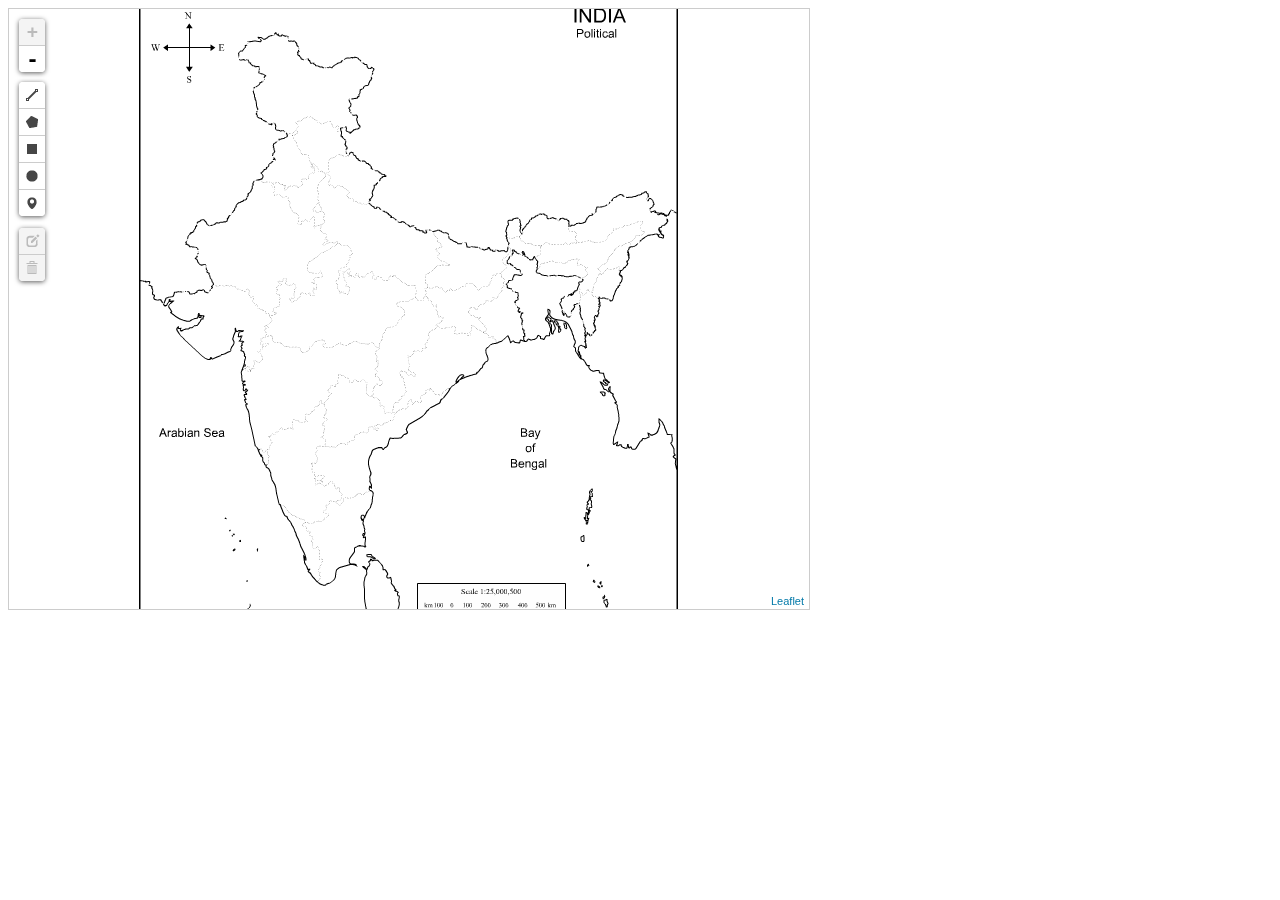
==== examples/full.html @ 4015c292 "initial commit" ====
<!DOCTYPE html>
<html>
<head>
	<title>Leaflet.draw vector editing handlers</title>

	<script src="libs/leaflet-src.js"></script>
	<link rel="stylesheet" href="libs/leaflet.css" />

	<script src="../src/Leaflet.draw.js"></script>
	<link rel="stylesheet" href="../dist/leaflet.draw.css" />

	<script src="../src/Toolbar.js"></script>
	<script src="../src/Tooltip.js"></script>

	<script src="../src/ext/GeometryUtil.js"></script>
	<script src="../src/ext/LatLngUtil.js"></script>
	<script src="../src/ext/LineUtil.Intersect.js"></script>
	<script src="../src/ext/Polygon.Intersect.js"></script>
	<script src="../src/ext/Polyline.Intersect.js"></script>


	<script src="../src/draw/DrawToolbar.js"></script>
	<script src="../src/draw/handler/Draw.Feature.js"></script>
	<script src="../src/draw/handler/Draw.SimpleShape.js"></script>
	<script src="../src/draw/handler/Draw.Polyline.js"></script>
	<script src="../src/draw/handler/Draw.Circle.js"></script>
	<script src="../src/draw/handler/Draw.Marker.js"></script>
	<script src="../src/draw/handler/Draw.Polygon.js"></script>
	<script src="../src/draw/handler/Draw.Rectangle.js"></script>


	<script src="../src/edit/EditToolbar.js"></script>
	<script src="../src/edit/handler/EditToolbar.Edit.js"></script>
	<script src="../src/edit/handler/EditToolbar.Delete.js"></script>

	<script src="../src/Control.Draw.js"></script>

	<script src="../src/edit/handler/Edit.Poly.js"></script>
	<script src="../src/edit/handler/Edit.SimpleShape.js"></script>
	<script src="../src/edit/handler/Edit.Circle.js"></script>
	<script src="../src/edit/handler/Edit.Rectangle.js"></script>
	<script src="../src/edit/handler/Edit.Marker.js"></script>
</head>
<body>
	<div id="map" style="width: 800px; height: 600px; border: 1px solid #ccc"></div>

	<script>
		var osmUrl = 'map/{z}/{x}/{y}.png',
			osmAttrib = '&copy; <a href="http://openstreetmap.org/copyright">OpenStreetMap</a> contributors',
			osm = L.tileLayer(osmUrl, {maxZoom: 2,continuousWorld: false,noWrap: true,crs: L.CRS.Simple});
			map = new L.Map('map', {layers: [osm], center: new L.LatLng(0, 0), zoom: 2}),
			drawnItems = L.featureGroup().addTo(map);

			var drawControl = new L.Control.Draw({
			edit: { featureGroup: drawnItems }
		})


		map.addControl(drawControl);

		map.on('draw:created', function(event) {
			var layer = event.layer;
			console.log(layer)
			console.log(layer._latlngs || layer._latlng);
			drawnItems.addLayer(layer);
		});

		drawControl.setDrawingOptions({
		    rectangle: {
		        shapeOptions: {
		            color: '#0000FF'
		        }
		    }
		});

	</script>
</body>
</html>
---- examples/libs/leaflet.css ----
/* required styles */

.leaflet-map-pane,
.leaflet-tile,
.leaflet-marker-icon,
.leaflet-marker-shadow,
.leaflet-tile-pane,
.leaflet-tile-container,
.leaflet-overlay-pane,
.leaflet-shadow-pane,
.leaflet-marker-pane,
.leaflet-popup-pane,
.leaflet-overlay-pane svg,
.leaflet-zoom-box,
.leaflet-image-layer,
.leaflet-layer {
	position: absolute;
	left: 0;
	top: 0;
	}
.leaflet-container {
	overflow: hidden;
	-ms-touch-action: none;
	}
.leaflet-tile,
.leaflet-marker-icon,
.leaflet-marker-shadow {
	-webkit-user-select: none;
	   -moz-user-select: none;
	        user-select: none;
	-webkit-user-drag: none;
	}
.leaflet-marker-icon,
.leaflet-marker-shadow {
	display: block;
	}
/* map is broken in FF if you have max-width: 100% on tiles */
.leaflet-container img {
	max-width: none !important;
	}
/* stupid Android 2 doesn't understand "max-width: none" properly */
.leaflet-container img.leaflet-image-layer {
	max-width: 15000px !important;
	}
.leaflet-tile {
	filter: inherit;
	visibility: hidden;
	}
.leaflet-tile-loaded {
	visibility: inherit;
	}
.leaflet-zoom-box {
	width: 0;
	height: 0;
	}
/* workaround for https://bugzilla.mozilla.org/show_bug.cgi?id=888319 */
.leaflet-overlay-pane svg {
	-moz-user-select: none;
	}

.leaflet-tile-pane    { z-index: 2; }
.leaflet-objects-pane { z-index: 3; }
.leaflet-overlay-pane { z-index: 4; }
.leaflet-shadow-pane  { z-index: 5; }
.leaflet-marker-pane  { z-index: 6; }
.leaflet-popup-pane   { z-index: 7; }

.leaflet-vml-shape {
	width: 1px;
	height: 1px;
	}
.lvml {
	behavior: url(#default#VML);
	display: inline-block;
	position: absolute;
	}


/* control positioning */

.leaflet-control {
	position: relative;
	z-index: 7;
	pointer-events: auto;
	}
.leaflet-top,
.leaflet-bottom {
	position: absolute;
	z-index: 1000;
	pointer-events: none;
	}
.leaflet-top {
	top: 0;
	}
.leaflet-right {
	right: 0;
	}
.leaflet-bottom {
	bottom: 0;
	}
.leaflet-left {
	left: 0;
	}
.leaflet-control {
	float: left;
	clear: both;
	}
.leaflet-right .leaflet-control {
	float: right;
	}
.leaflet-top .leaflet-control {
	margin-top: 10px;
	}
.leaflet-bottom .leaflet-control {
	margin-bottom: 10px;
	}
.leaflet-left .leaflet-control {
	margin-left: 10px;
	}
.leaflet-right .leaflet-control {
	margin-right: 10px;
	}


/* zoom and fade animations */

.leaflet-fade-anim .leaflet-tile,
.leaflet-fade-anim .leaflet-popup {
	opacity: 0;
	-webkit-transition: opacity 0.2s linear;
	   -moz-transition: opacity 0.2s linear;
	     -o-transition: opacity 0.2s linear;
	        transition: opacity 0.2s linear;
	}
.leaflet-fade-anim .leaflet-tile-loaded,
.leaflet-fade-anim .leaflet-map-pane .leaflet-popup {
	opacity: 1;
	}

.leaflet-zoom-anim .leaflet-zoom-animated {
	-webkit-transition: -webkit-transform 0.25s cubic-bezier(0,0,0.25,1);
	   -moz-transition:    -moz-transform 0.25s cubic-bezier(0,0,0.25,1);
	     -o-transition:      -o-transform 0.25s cubic-bezier(0,0,0.25,1);
	        transition:         transform 0.25s cubic-bezier(0,0,0.25,1);
	}
.leaflet-zoom-anim .leaflet-tile,
.leaflet-pan-anim .leaflet-tile,
.leaflet-touching .leaflet-zoom-animated {
	-webkit-transition: none;
	   -moz-transition: none;
	     -o-transition: none;
	        transition: none;
	}

.leaflet-zoom-anim .leaflet-zoom-hide {
	visibility: hidden;
	}


/* cursors */

.leaflet-clickable {
	cursor: pointer;
	}
.leaflet-container {
	cursor: -webkit-grab;
	cursor:    -moz-grab;
	}
.leaflet-popup-pane,
.leaflet-control {
	cursor: auto;
	}
.leaflet-dragging .leaflet-container,
.leaflet-dragging .leaflet-clickable {
	cursor: move;
	cursor: -webkit-grabbing;
	cursor:    -moz-grabbing;
	}


/* visual tweaks */

.leaflet-container {
	background: #ddd;
	outline: 0;
	}
.leaflet-container a {
	color: #0078A8;
	}
.leaflet-container a.leaflet-active {
	outline: 2px solid orange;
	}
.leaflet-zoom-box {
	border: 2px dotted #38f;
	background: rgba(255,255,255,0.5);
	}


/* general typography */
.leaflet-container {
	font: 12px/1.5 "Helvetica Neue", Arial, Helvetica, sans-serif;
	}


/* general toolbar styles */

.leaflet-bar {
	box-shadow: 0 1px 5px rgba(0,0,0,0.65);
	border-radius: 4px;
	}
.leaflet-bar a,
.leaflet-bar a:hover {
	background-color: #fff;
	border-bottom: 1px solid #ccc;
	width: 26px;
	height: 26px;
	line-height: 26px;
	display: block;
	text-align: center;
	text-decoration: none;
	color: black;
	}
.leaflet-bar a,
.leaflet-control-layers-toggle {
	background-position: 50% 50%;
	background-repeat: no-repeat;
	display: block;
	}
.leaflet-bar a:hover {
	background-color: #f4f4f4;
	}
.leaflet-bar a:first-child {
	border-top-left-radius: 4px;
	border-top-right-radius: 4px;
	}
.leaflet-bar a:last-child {
	border-bottom-left-radius: 4px;
	border-bottom-right-radius: 4px;
	border-bottom: none;
	}
.leaflet-bar a.leaflet-disabled {
	cursor: default;
	background-color: #f4f4f4;
	color: #bbb;
	}

.leaflet-touch .leaflet-bar a {
	width: 30px;
	height: 30px;
	line-height: 30px;
	}


/* zoom control */

.leaflet-control-zoom-in,
.leaflet-control-zoom-out {
	font: bold 18px 'Lucida Console', Monaco, monospace;
	text-indent: 1px;
	}
.leaflet-control-zoom-out {
	font-size: 20px;
	}

.leaflet-touch .leaflet-control-zoom-in {
	font-size: 22px;
	}
.leaflet-touch .leaflet-control-zoom-out {
	font-size: 24px;
	}


/* layers control */

.leaflet-control-layers {
	box-shadow: 0 1px 5px rgba(0,0,0,0.4);
	background: #fff;
	border-radius: 5px;
	}
.leaflet-control-layers-toggle {
	background-image: url(images/layers.png);
	width: 36px;
	height: 36px;
	}
.leaflet-retina .leaflet-control-layers-toggle {
	background-image: url(images/layers-2x.png);
	background-size: 26px 26px;
	}
.leaflet-touch .leaflet-control-layers-toggle {
	width: 44px;
	height: 44px;
	}
.leaflet-control-layers .leaflet-control-layers-list,
.leaflet-control-layers-expanded .leaflet-control-layers-toggle {
	display: none;
	}
.leaflet-control-layers-expanded .leaflet-control-layers-list {
	display: block;
	position: relative;
	}
.leaflet-control-layers-expanded {
	padding: 6px 10px 6px 6px;
	color: #333;
	background: #fff;
	}
.leaflet-control-layers-selector {
	margin-top: 2px;
	position: relative;
	top: 1px;
	}
.leaflet-control-layers label {
	display: block;
	}
.leaflet-control-layers-separator {
	height: 0;
	border-top: 1px solid #ddd;
	margin: 5px -10px 5px -6px;
	}


/* attribution and scale controls */

.leaflet-container .leaflet-control-attribution {
	background: #fff;
	background: rgba(255, 255, 255, 0.7);
	margin: 0;
	}
.leaflet-control-attribution,
.leaflet-control-scale-line {
	padding: 0 5px;
	color: #333;
	}
.leaflet-control-attribution a {
	text-decoration: none;
	}
.leaflet-control-attribution a:hover {
	text-decoration: underline;
	}
.leaflet-container .leaflet-control-attribution,
.leaflet-container .leaflet-control-scale {
	font-size: 11px;
	}
.leaflet-left .leaflet-control-scale {
	margin-left: 5px;
	}
.leaflet-bottom .leaflet-control-scale {
	margin-bottom: 5px;
	}
.leaflet-control-scale-line {
	border: 2px solid #777;
	border-top: none;
	line-height: 1.1;
	padding: 2px 5px 1px;
	font-size: 11px;
	white-space: nowrap;
	overflow: hidden;
	-moz-box-sizing: content-box;
	     box-sizing: content-box;

	background: #fff;
	background: rgba(255, 255, 255, 0.5);
	}
.leaflet-control-scale-line:not(:first-child) {
	border-top: 2px solid #777;
	border-bottom: none;
	margin-top: -2px;
	}
.leaflet-control-scale-line:not(:first-child):not(:last-child) {
	border-bottom: 2px solid #777;
	}

.leaflet-touch .leaflet-control-attribution,
.leaflet-touch .leaflet-control-layers,
.leaflet-touch .leaflet-bar {
	box-shadow: none;
	}
.leaflet-touch .leaflet-control-layers,
.leaflet-touch .leaflet-bar {
	border: 2px solid rgba(0,0,0,0.2);
	background-clip: padding-box;
	}


/* popup */

.leaflet-popup {
	position: absolute;
	text-align: center;
	}
.leaflet-popup-content-wrapper {
	padding: 1px;
	text-align: left;
	border-radius: 12px;
	}
.leaflet-popup-content {
	margin: 13px 19px;
	line-height: 1.4;
	}
.leaflet-popup-content p {
	margin: 18px 0;
	}
.leaflet-popup-tip-container {
	margin: 0 auto;
	width: 40px;
	height: 20px;
	position: relative;
	overflow: hidden;
	}
.leaflet-popup-tip {
	width: 17px;
	height: 17px;
	padding: 1px;

	margin: -10px auto 0;

	-webkit-transform: rotate(45deg);
	   -moz-transform: rotate(45deg);
	    -ms-transform: rotate(45deg);
	     -o-transform: rotate(45deg);
	        transform: rotate(45deg);
	}
.leaflet-popup-content-wrapper,
.leaflet-popup-tip {
	background: white;

	box-shadow: 0 3px 14px rgba(0,0,0,0.4);
	}
.leaflet-container a.leaflet-popup-close-button {
	position: absolute;
	top: 0;
	right: 0;
	padding: 4px 4px 0 0;
	text-align: center;
	width: 18px;
	height: 14px;
	font: 16px/14px Tahoma, Verdana, sans-serif;
	color: #c3c3c3;
	text-decoration: none;
	font-weight: bold;
	background: transparent;
	}
.leaflet-container a.leaflet-popup-close-button:hover {
	color: #999;
	}
.leaflet-popup-scrolled {
	overflow: auto;
	border-bottom: 1px solid #ddd;
	border-top: 1px solid #ddd;
	}

.leaflet-oldie .leaflet-popup-content-wrapper {
	zoom: 1;
	}
.leaflet-oldie .leaflet-popup-tip {
	width: 24px;
	margin: 0 auto;

	-ms-filter: "progid:DXImageTransform.Microsoft.Matrix(M11=0.70710678, M12=0.70710678, M21=-0.70710678, M22=0.70710678)";
	filter: progid:DXImageTransform.Microsoft.Matrix(M11=0.70710678, M12=0.70710678, M21=-0.70710678, M22=0.70710678);
	}
.leaflet-oldie .leaflet-popup-tip-container {
	margin-top: -1px;
	}

.leaflet-oldie .leaflet-control-zoom,
.leaflet-oldie .leaflet-control-layers,
.leaflet-oldie .leaflet-popup-content-wrapper,
.leaflet-oldie .leaflet-popup-tip {
	border: 1px solid #999;
	}


/* div icon */

.leaflet-div-icon {
	background: #fff;
	border: 1px solid #666;
	}
---- dist/leaflet.draw.css ----
/* ================================================================== */
/* Toolbars
/* ================================================================== */

.leaflet-draw-section {
	position: relative;
}

.leaflet-draw-toolbar {
	margin-top: 12px;
}

.leaflet-draw-toolbar-top {
	margin-top: 0;
}

.leaflet-draw-toolbar-notop a:first-child {
	border-top-right-radius: 0;
}

.leaflet-draw-toolbar-nobottom a:last-child {
	border-bottom-right-radius: 0;
}

.leaflet-draw-toolbar a {
	background-image: url('images/spritesheet.png');
	background-repeat: no-repeat;
}

.leaflet-retina .leaflet-draw-toolbar a {
	background-image: url('images/spritesheet-2x.png');
	background-size: 270px 30px;
}

.leaflet-draw a {
	display: block;
	text-align: center;
	text-decoration: none;
}

/* ================================================================== */
/* Toolbar actions menu
/* ================================================================== */

.leaflet-draw-actions {
	display: none;
	list-style: none;
	margin: 0;
	padding: 0;
	position: absolute;
	left: 26px; /* leaflet-draw-toolbar.left + leaflet-draw-toolbar.width */
	top: 0;
	white-space: nowrap;
}

.leaflet-touch .leaflet-draw-actions {
	left: 32px;
}

.leaflet-right .leaflet-draw-actions {
	right:26px;
	left:auto;
}

.leaflet-touch .leaflet-right .leaflet-draw-actions {
	right:32px;
	left:auto;
}

.leaflet-draw-actions li {
	display: inline-block;
}

.leaflet-draw-actions li:first-child a {
	border-left: none;
}

.leaflet-draw-actions li:last-child a {
	-webkit-border-radius: 0 4px 4px 0;
	        border-radius: 0 4px 4px 0;
}

.leaflet-right .leaflet-draw-actions li:last-child a {
	-webkit-border-radius: 0;
	        border-radius: 0;
}

.leaflet-right .leaflet-draw-actions li:first-child a {
	-webkit-border-radius: 4px 0 0 4px;
	        border-radius: 4px 0 0 4px;
}

.leaflet-draw-actions a {
	background-color: #919187;
	border-left: 1px solid #AAA;
	color: #FFF;
	font: 11px/19px "Helvetica Neue", Arial, Helvetica, sans-serif;
	line-height: 28px;
	text-decoration: none;
	padding-left: 10px;
	padding-right: 10px;
	height: 28px;
}

.leaflet-touch .leaflet-draw-actions a {
	font-size: 12px;
	line-height: 30px;
	height: 30px;
}

.leaflet-draw-actions-bottom {
	margin-top: 0;
}

.leaflet-draw-actions-top {
	margin-top: 1px;
}

.leaflet-draw-actions-top a,
.leaflet-draw-actions-bottom a {
	height: 27px;
	line-height: 27px;
}

.leaflet-draw-actions a:hover {
	background-color: #A0A098;
}

.leaflet-draw-actions-top.leaflet-draw-actions-bottom a {
	height: 26px;
	line-height: 26px;
}

/* ================================================================== */
/* Draw toolbar
/* ================================================================== */

.leaflet-draw-toolbar .leaflet-draw-draw-polyline {
	background-position: -2px -2px;
}

.leaflet-touch .leaflet-draw-toolbar .leaflet-draw-draw-polyline {
	background-position: 0 -1px;
}

.leaflet-draw-toolbar .leaflet-draw-draw-polygon {
	background-position: -31px -2px;
}

.leaflet-touch .leaflet-draw-toolbar .leaflet-draw-draw-polygon {
	background-position: -29px -1px;
}

.leaflet-draw-toolbar .leaflet-draw-draw-rectangle {
	background-position: -62px -2px;
}

.leaflet-touch .leaflet-draw-toolbar .leaflet-draw-draw-rectangle {
	background-position: -60px -1px;
}

.leaflet-draw-toolbar .leaflet-draw-draw-circle {
	background-position: -92px -2px;
}

.leaflet-touch .leaflet-draw-toolbar .leaflet-draw-draw-circle {
	background-position: -90px -1px;
}

.leaflet-draw-toolbar .leaflet-draw-draw-marker {
	background-position: -122px -2px;
}

.leaflet-touch .leaflet-draw-toolbar .leaflet-draw-draw-marker {
	background-position: -120px -1px;
}

/* ================================================================== */
/* Edit toolbar
/* ================================================================== */

.leaflet-draw-toolbar .leaflet-draw-edit-edit {
	background-position: -152px -2px;
}

.leaflet-touch .leaflet-draw-toolbar .leaflet-draw-edit-edit {
	background-position: -150px -1px;
}

.leaflet-draw-toolbar .leaflet-draw-edit-remove {
	background-position: -182px -2px;
}

.leaflet-touch .leaflet-draw-toolbar .leaflet-draw-edit-remove {
	background-position: -180px -1px;
}

.leaflet-draw-toolbar .leaflet-draw-edit-edit.leaflet-disabled {
	background-position: -212px -2px;
}

.leaflet-touch .leaflet-draw-toolbar .leaflet-draw-edit-edit.leaflet-disabled {
	background-position: -210px -1px;
}

.leaflet-draw-toolbar .leaflet-draw-edit-remove.leaflet-disabled {
	background-position: -242px -2px;
}

.leaflet-touch .leaflet-draw-toolbar .leaflet-draw-edit-remove.leaflet-disabled {
	background-position: -240px -2px;
}

/* ================================================================== */
/* Drawing styles
/* ================================================================== */

.leaflet-mouse-marker {
	background-color: #fff;
	cursor: crosshair;
}

.leaflet-draw-tooltip {
	background: rgb(54, 54, 54);
	background: rgba(0, 0, 0, 0.5);
	border: 1px solid transparent;
	-webkit-border-radius: 4px;
	        border-radius: 4px;
	color: #fff;
	font: 12px/18px "Helvetica Neue", Arial, Helvetica, sans-serif;
	margin-left: 20px;
	margin-top: -21px;
	padding: 4px 8px;
	position: absolute;
	visibility: hidden;
	white-space: nowrap;
	z-index: 6;
}

.leaflet-draw-tooltip:before {
	border-right: 6px solid black;
	border-right-color: rgba(0, 0, 0, 0.5);
	border-top: 6px solid transparent;
	border-bottom: 6px solid transparent;
	content: "";
	position: absolute;
	top: 7px;
	left: -7px;
}

.leaflet-error-draw-tooltip {
	background-color: #F2DEDE;
	border: 1px solid #E6B6BD;
	color: #B94A48;
}

.leaflet-error-draw-tooltip:before {
	border-right-color: #E6B6BD;
}

.leaflet-draw-tooltip-single {
	margin-top: -12px
}

.leaflet-draw-tooltip-subtext {
	color: #f8d5e4;
}

.leaflet-draw-guide-dash {
	font-size: 1%;
	opacity: 0.6;
	position: absolute;
	width: 5px;
	height: 5px;
}

/* ================================================================== */
/* Edit styles
/* ================================================================== */

.leaflet-edit-marker-selected {
	background: rgba(254, 87, 161, 0.1);
	border: 4px dashed rgba(254, 87, 161, 0.6);
	-webkit-border-radius: 4px;
	        border-radius: 4px;
	box-sizing: content-box;
}

.leaflet-edit-move {
	cursor: move;
}

.leaflet-edit-resize {
	cursor: pointer;
}

/* ================================================================== */
/* Old IE styles
/* ================================================================== */

.leaflet-oldie .leaflet-draw-toolbar {
	border: 1px solid #999;
}
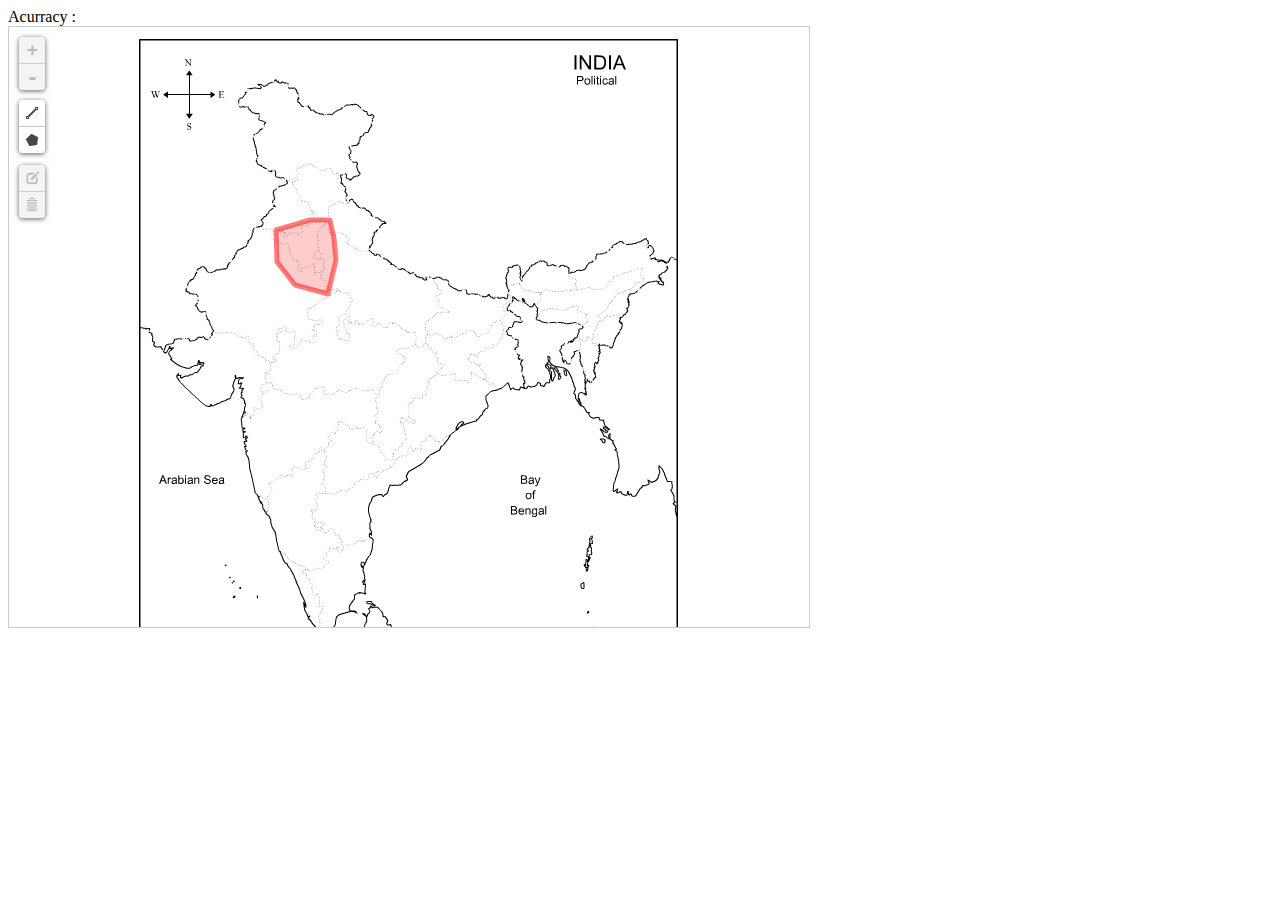
==== commit 02bfe741: "updated the maps" ====
--- a/examples/full.html
+++ b/examples/full.html
@@ -1,7 +1,7 @@
 <!DOCTYPE html>
 <html>
 <head>
-	<title>Leaflet.draw vector editing handlers</title>
+	<title>Map Plotter Tool</title>
 
 	<script src="libs/leaflet-src.js"></script>
 	<link rel="stylesheet" href="libs/leaflet.css" />
@@ -40,38 +40,109 @@
 	<script src="../src/edit/handler/Edit.Circle.js"></script>
 	<script src="../src/edit/handler/Edit.Rectangle.js"></script>
 	<script src="../src/edit/handler/Edit.Marker.js"></script>
+	<style type="text/css">
+		.leaflet-control-attribution{
+			display: none
+		}	
+	</style>
 </head>
 <body>
+	<div id="result">Acurracy : </div>
 	<div id="map" style="width: 800px; height: 600px; border: 1px solid #ccc"></div>
 
 	<script>
 		var osmUrl = 'map/{z}/{x}/{y}.png',
-			osmAttrib = '&copy; <a href="http://openstreetmap.org/copyright">OpenStreetMap</a> contributors',
-			osm = L.tileLayer(osmUrl, {maxZoom: 2,continuousWorld: false,noWrap: true,crs: L.CRS.Simple});
-			map = new L.Map('map', {layers: [osm], center: new L.LatLng(0, 0), zoom: 2}),
+			osm = L.tileLayer(osmUrl, {maxZoom: 2,minZoom: 2,continuousWorld: false,noWrap: true,crs: L.CRS.Simple});
+			map = new L.Map('map', {layers: [osm], center: new L.LatLng(10, 0), zoom: 2}),
 			drawnItems = L.featureGroup().addTo(map);
 
 			var drawControl = new L.Control.Draw({
-			edit: { featureGroup: drawnItems }
-		})
+				position: 'topleft',
+				edit: { featureGroup: drawnItems },
+				draw: {
+                    polyline: {
+                        shapeOptions: {
+                            color: '#f357a1',
+                            weight: 4
+                        }
+                    },
+                    polygon: {
+                        allowIntersection: false, // Restricts shapes to simple polygons
+                        drawError: {
+                            color: '#e1e100', // Color the shape will turn when intersects
+                            message: '<strong>Oh snap!<strong> you can\'t draw that!' // Message that will show when intersect
+                        },
+                        shapeOptions: {
+                            color: '#000'
+                        }
+                    },
+                    circle: false, // Turns off this drawing tool
+                    rectangle: false,
+                    marker: false
+                }
+
+			})
+
+			map.dragging.disable();
+			map.touchZoom.disable();
+			map.doubleClickZoom.disable();
+			map.scrollWheelZoom.disable();
+			map.keyboard.disable();
+
+            var latlongs1 = [ L.latLng(40.44694705960048, -46.7578125),
+            				  L.latLng(43.068887774169625,-34.80468749999999),
+            				  L.latLng(43.068887774169625,-27.773437499999996),
+            				  L.latLng(38.272688535980976,-26.3671875),
+            				  L.latLng(31.952162238024975,-25.6640625),
+            				  L.latLng(21.28937435586041,-28.4765625),
+            				  L.latLng(24.206889622398023,-40.078125),
+            				  L.latLng(31.353636941500987,-46.40625),
+            				];
+            var polyline1 = L.polygon(latlongs1, {
+                color : 'red'
+            }).addTo(map);
 
 
-		map.addControl(drawControl);
+    		map.addControl(drawControl);
 
-		map.on('draw:created', function(event) {
-			var layer = event.layer;
-			console.log(layer)
-			console.log(layer._latlngs || layer._latlng);
-			drawnItems.addLayer(layer);
-		});
+    		map.on('draw:created', function(event) {
+    			var layer = event.layer;
+    			console.log(layer)
+    			console.log(layer._latlngs || layer._latlng);
 
-		drawControl.setDrawingOptions({
-		    rectangle: {
-		        shapeOptions: {
-		            color: '#0000FF'
-		        }
-		    }
-		});
+    			var polyline = L.polygon(layer._latlngs);
+
+    			console.log(polyline1.getBounds().equals(polyline.getBounds()));
+    			console.log(polyline1.getBounds().contains(polyline.getBounds()));
+    			console.log(polyline1.getBounds().intersects(polyline.getBounds()));
+
+    			var intersects = polyline1.getBounds().intersects(polyline.getBounds())
+
+    			var area1 = L.GeometryUtil.geodesicArea(layer._latlngs);
+    			var area2 = L.GeometryUtil.geodesicArea(latlongs1);
+    			
+    			var area = (area1/area2) * 100;
+    			console.log(area);
+
+    			var result = "";
+    			if(intersects) {
+    				 result = "Acurracy is " + Math.round(area) + "%"
+    			}else{
+    				result = "Acurracy is  0% "
+    			}
+
+    			document.getElementById('result').innerHTML = result;
+    			
+    			drawnItems.addLayer(layer);
+    		});
+
+    		drawControl.setDrawingOptions({
+    		    rectangle: {
+    		        shapeOptions: {
+    		            color: '#0000FF'
+    		        }
+    		    }
+    		});
 
 	</script>
 </body>
